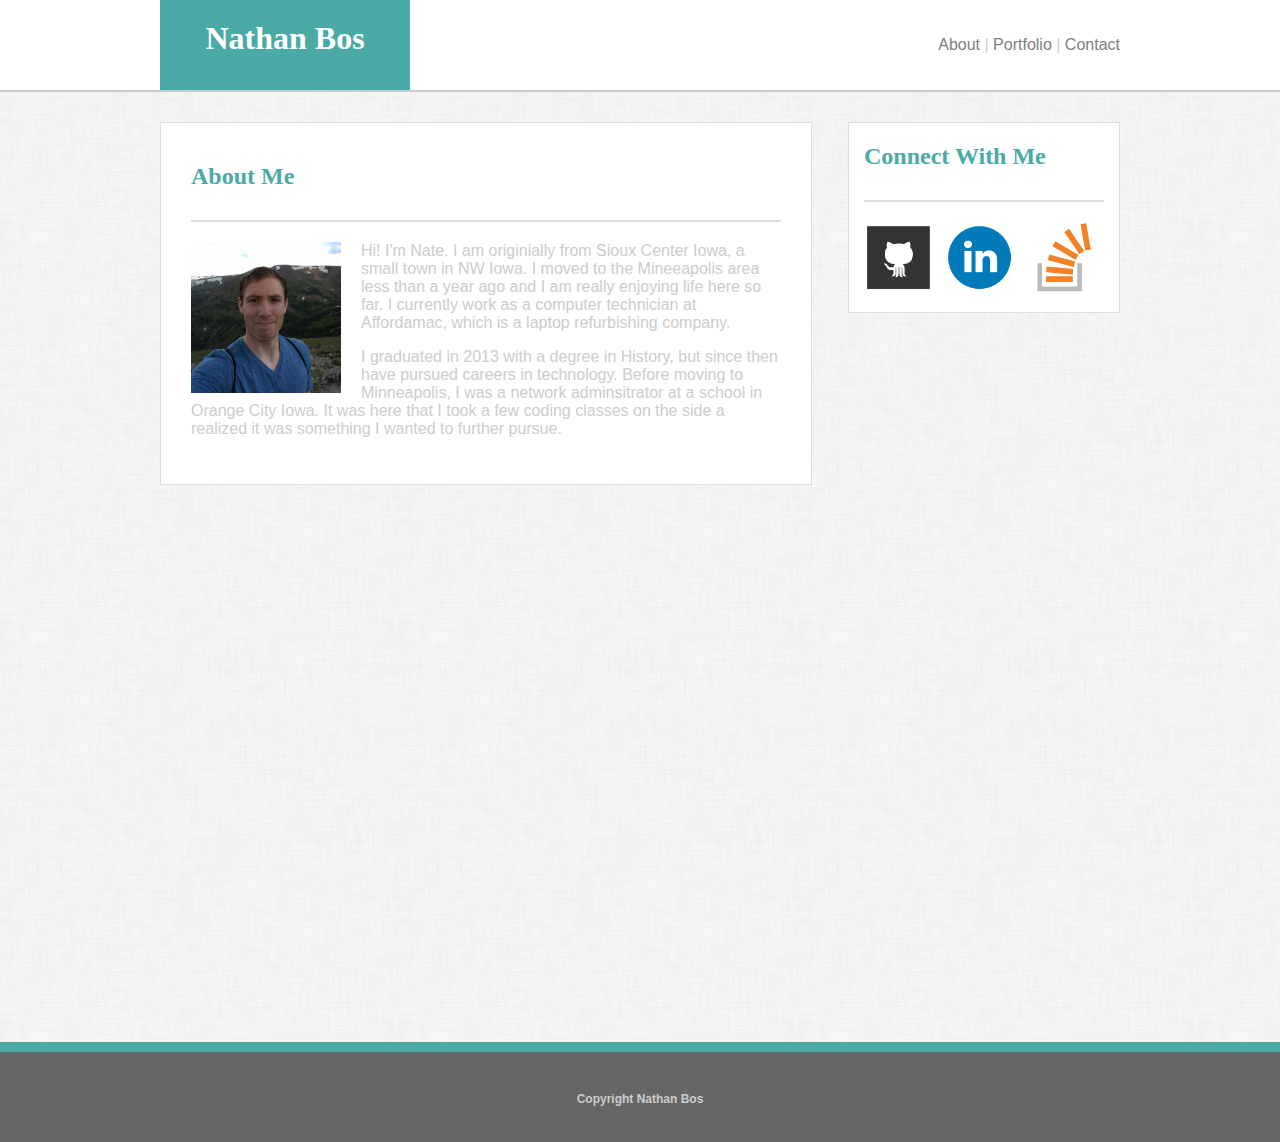
==== index.html @ 5d64a7c2 "newfile" ====
<!DOCTYPE html>
<html>
<head>
    <meta charset="UTF-8">
    <title>My Profile</title>
    <link rel="stylesheet" type="text/css" href="assets/CSS/style.css">

</head>
<body>
    <div id="header">
        <div class="wrap">
        	<div id="name">
            <h1>Nathan Bos</h1>
        	</div>
            <p id="links"><a href="index.html">About</a> | <a href="portfolio.html">Portfolio</a>  |  <a href="contact.html">Contact</a></p>
        </div>
    </div>

    <section>
       <div id="content">
       	<h2>About Me</h2>
       		<img src="assets/Images/nathan.jpg" alt="Nathan" id="nathan">
            <p id="content1">Hi! I'm Nate. I am originially from Sioux Center Iowa, a small town in NW Iowa. I moved to the Mineeapolis area less than a year ago and I am really enjoying life here so far. I currently work as a computer technician at Affordamac, which is a laptop refurbishing company. </p>
            <p id="content1">I graduated in 2013 with a degree in History, but since then have pursued careers in technology. Before moving to Minneapolis, I was a network adminsitrator at a school in Orange City Iowa. It was here that I took a few coding classes on the side a realized it was something I wanted to further pursue.</p>
        </div>

    <aside>
        <h2>Connect With Me</h2>
        <a href="https://github.com"><img src="assets/Images/github.png" alt="github" id="social"/></a>
        <a href="https://linkedin.com"><img src="assets/Images/linkedin.png" alt="linkedin" id="social"/></a>
      	<a href="https://stackoverflow.com"><img src="assets/Images/stack.png" alt="facebook" id="social"/></a>
    </aside>
	</section>

    <footer>
        <h3 id="copyright">Copyright Nathan Bos</h3>
    </footer>

</body>
</html>
---- assets/CSS/style.css ----
body {
    background-image:url("../Images/dust.png");
    margin: 0 auto;
}
#header {
    height: 90px;
    width:100%;
    background-color: white;
    float: left;
    border-bottom-style: solid;
    border-bottom-width: 2px;
    border-bottom-color: #cccccc;
    margin-bottom: 30px;
}
.wrap {
    position: relative;
    margin: 0 auto;
    width: 960px;
}
h1 {
    float: left;
    margin: 0 auto;
    background-color: #4aaaa5;
    height: 70px;
    width: 250px;
    text-align: center;
    padding-top: 20px;
    color:white;
    font-family: 'Georgia', Times, Times New Roman, serif;
}
#links {
    float: right;
    position: relative;
    top: 20px;
    color: #cccccc;
    font-family: 'Arial', 'Helvetica Neue', Helvetica, sans-serif;
}
section {
    width: 960px;
    clear: both;
    margin: 0 auto;
}
#content1 {
    color: #cccccc;
    font-family: 'Arial', 'Helvetica Neue', Helvetica, sans-serif;
}
#content {
    width: 590px;
    float: left;
    padding-top: 20px;
    padding-left: 30px;
    padding-right: 30px;
    padding-bottom: 30px;
    border-style: solid;
    border-width: 1px;
    border-color: #dddddd;
    background-color: #ffffff;
    margin:0px 0px 100px 0px;
    position: relative;
}
h2 {
    border-bottom-style: solid;
    border-bottom-width: 2px;
    border-bottom-color: #dddddd;
    padding-bottom: 30px;
    font-family: 'Georgia', Times, Times New Roman, serif;
    color: #4aaaa5;
}
    
aside {
    width: 240px;
    background-color: #ffffff;
    border-style: solid;
    border-width: 1px;
    border-color: #dddddd;
    padding-left: 15px;
    padding-right: 15px;
    padding-bottom: 20px;
    float: left;
    margin-left: 36px;

}
#social{
    width: 70px;
    height: 70px;
    float: left;
    margin-right: 10px;
}
footer {
    clear: all;
    background-color: #666666;
    height: 90px;
    width: 100%;
    border-top-style: solid;
    border-top-width: 10px;
    border-top-color: #4aaaa5;
    margin-top: 920px;
}
#copyright {
    text-align: center;
    margin: 0 auto;
    position: relative;
    top: 40px;
    color: #cccccc;
    font-family: 'Arial', 'Helvetica Neue', Helvetica, sans-serif;
    font-size: 12px;
}
a {
    color: grey;
    text-decoration: none;
}
#nathan {
    height: 151px;
    width: 150px;
    float: left;
    margin-right: 20px;
}
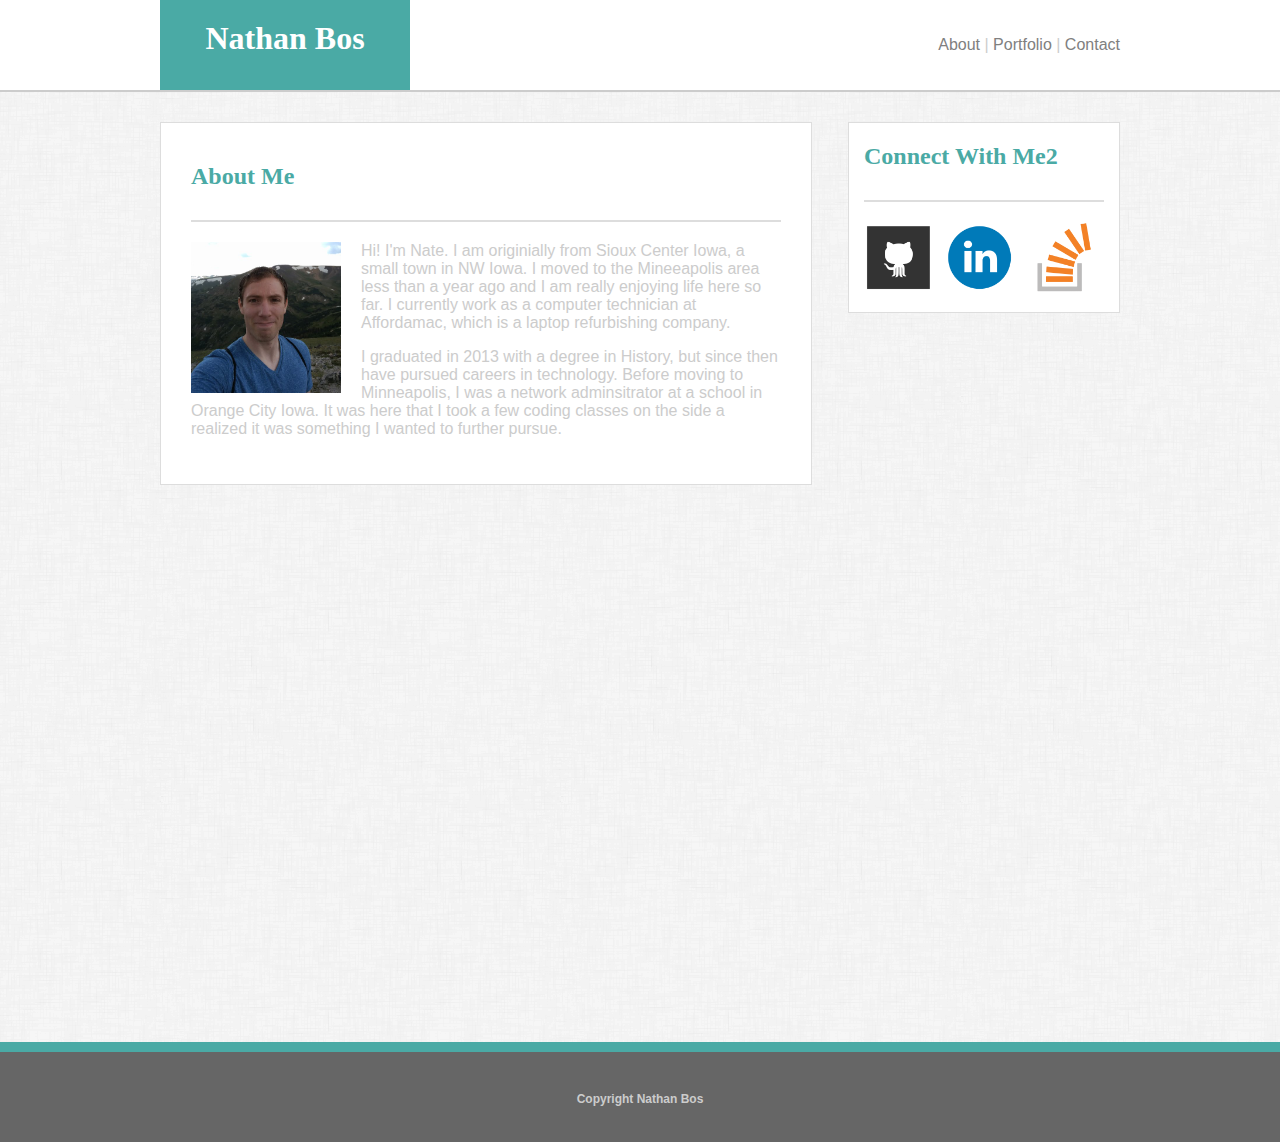
==== commit 47094064: "changes" ====
--- a/index.html
+++ b/index.html
@@ -25,7 +25,7 @@
         </div>
 
     <aside>
-        <h2>Connect With Me</h2>
+        <h2>Connect With Me2</h2>
         <a href="https://github.com"><img src="assets/Images/github.png" alt="github" id="social"/></a>
         <a href="https://linkedin.com"><img src="assets/Images/linkedin.png" alt="linkedin" id="social"/></a>
       	<a href="https://stackoverflow.com"><img src="assets/Images/stack.png" alt="facebook" id="social"/></a>
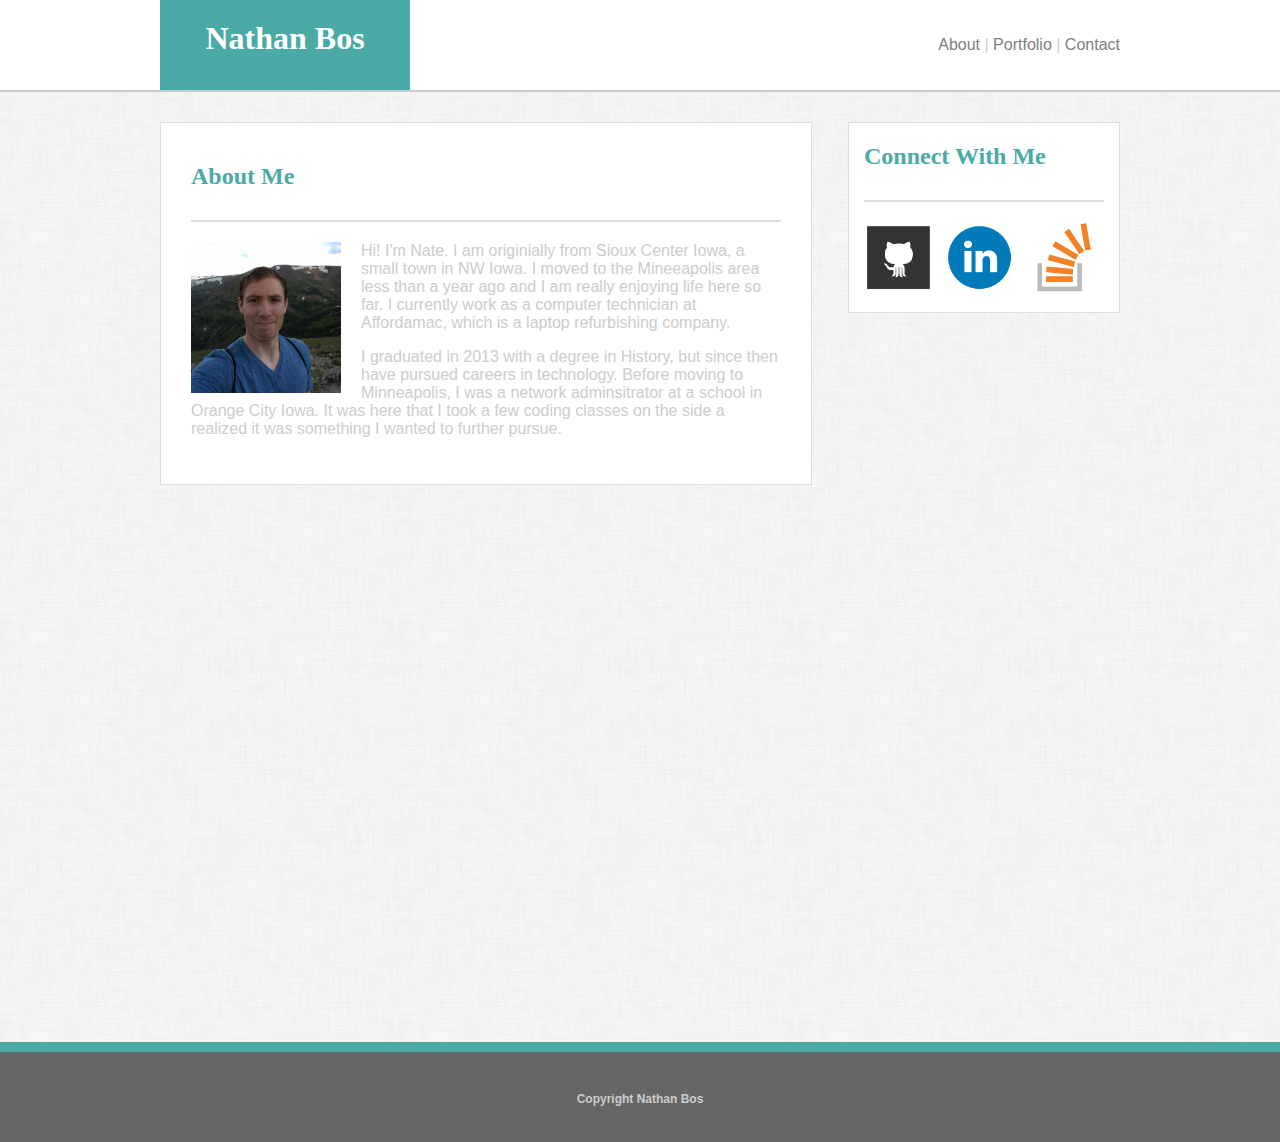
==== commit 3c9389d1: "changes2" ====
--- a/index.html
+++ b/index.html
@@ -25,7 +25,7 @@
         </div>
 
     <aside>
-        <h2>Connect With Me2</h2>
+        <h2>Connect With Me</h2>
         <a href="https://github.com"><img src="assets/Images/github.png" alt="github" id="social"/></a>
         <a href="https://linkedin.com"><img src="assets/Images/linkedin.png" alt="linkedin" id="social"/></a>
       	<a href="https://stackoverflow.com"><img src="assets/Images/stack.png" alt="facebook" id="social"/></a>
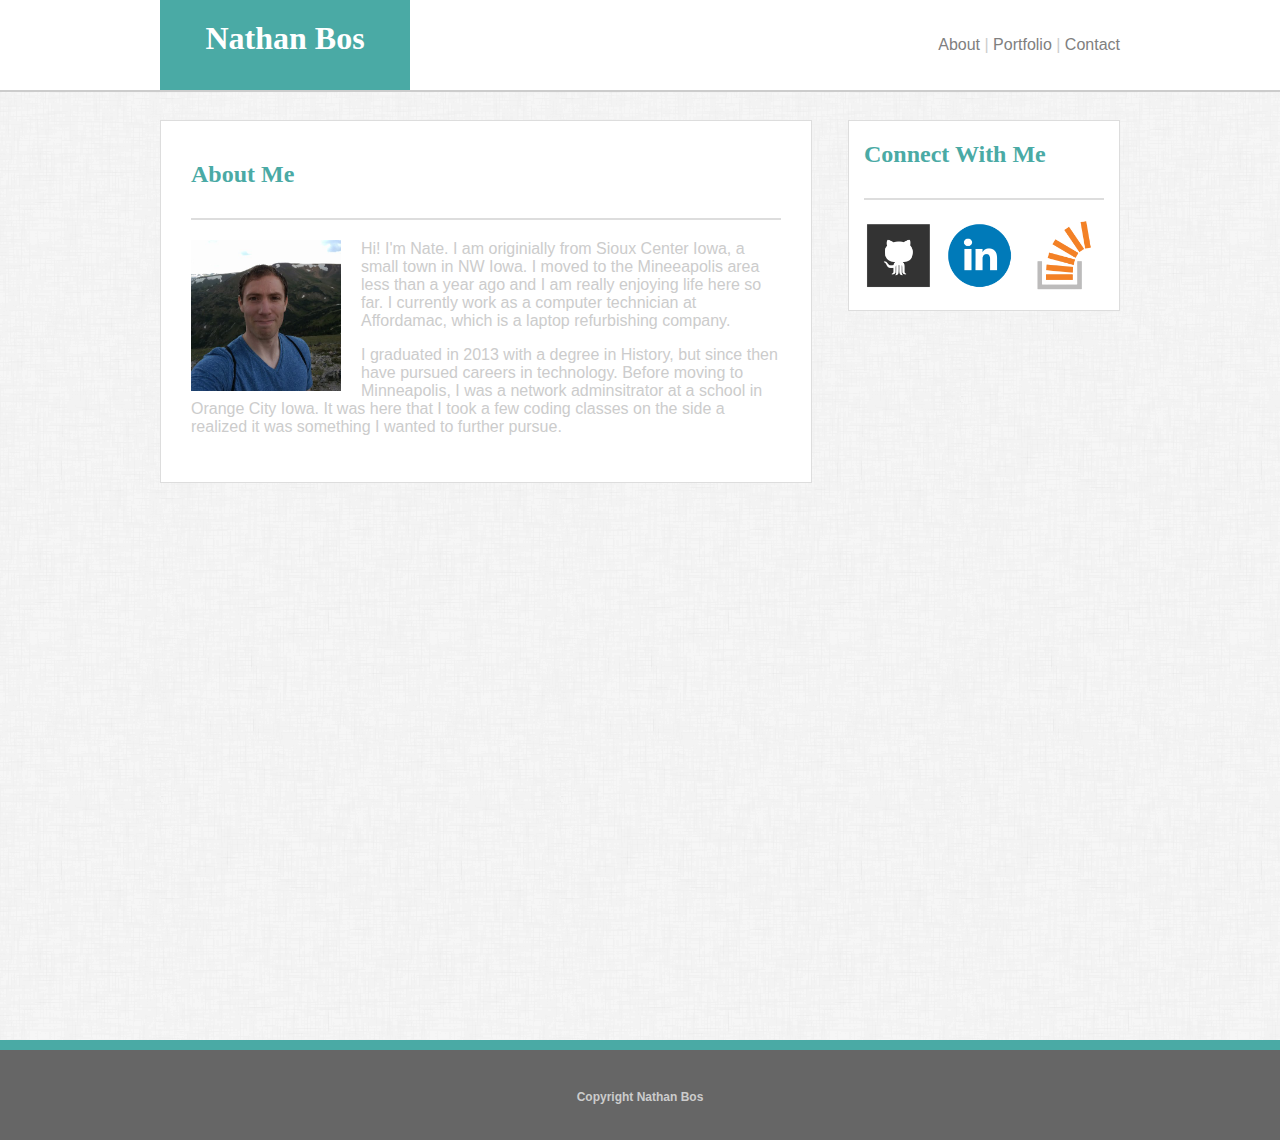
==== commit e05e89a0: "changes4" ====
--- a/index.html
+++ b/index.html
@@ -15,20 +15,22 @@
             <p id="links"><a href="index.html">About</a> | <a href="portfolio.html">Portfolio</a>  |  <a href="contact.html">Contact</a></p>
         </div>
     </div>
+    <div id="spacer">
+    </div>
 
     <section>
        <div id="content">
        	<h2>About Me</h2>
        		<img src="assets/Images/nathan.jpg" alt="Nathan" id="nathan">
-            <p id="content1">Hi! I'm Nate. I am originially from Sioux Center Iowa, a small town in NW Iowa. I moved to the Mineeapolis area less than a year ago and I am really enjoying life here so far. I currently work as a computer technician at Affordamac, which is a laptop refurbishing company. </p>
-            <p id="content1">I graduated in 2013 with a degree in History, but since then have pursued careers in technology. Before moving to Minneapolis, I was a network adminsitrator at a school in Orange City Iowa. It was here that I took a few coding classes on the side a realized it was something I wanted to further pursue.</p>
+            <p class="content1">Hi! I'm Nate. I am originially from Sioux Center Iowa, a small town in NW Iowa. I moved to the Mineeapolis area less than a year ago and I am really enjoying life here so far. I currently work as a computer technician at Affordamac, which is a laptop refurbishing company. </p>
+            <p class="content1">I graduated in 2013 with a degree in History, but since then have pursued careers in technology. Before moving to Minneapolis, I was a network adminsitrator at a school in Orange City Iowa. It was here that I took a few coding classes on the side a realized it was something I wanted to further pursue.</p>
         </div>
 
     <aside>
         <h2>Connect With Me</h2>
-        <a href="https://github.com"><img src="assets/Images/github.png" alt="github" id="social"/></a>
-        <a href="https://linkedin.com"><img src="assets/Images/linkedin.png" alt="linkedin" id="social"/></a>
-      	<a href="https://stackoverflow.com"><img src="assets/Images/stack.png" alt="facebook" id="social"/></a>
+        <a href="https://github.com"><img src="assets/Images/github.png" alt="github" class="social"/></a>
+        <a href="https://linkedin.com"><img src="assets/Images/linkedin.png" alt="linkedin" class="social"/></a>
+      	<a href="https://stackoverflow.com"><img src="assets/Images/stack.png" alt="facebook" class="social"/></a>
     </aside>
 	</section>
 
--- a/assets/CSS/style.css
+++ b/assets/CSS/style.css
@@ -11,6 +11,10 @@
     border-bottom-width: 2px;
     border-bottom-color: #cccccc;
     margin-bottom: 30px;
+    position: fixed;
+    left: 0;
+    right: 0;
+    z-index: 1;
 }
 .wrap {
     position: relative;
@@ -40,7 +44,7 @@
     clear: both;
     margin: 0 auto;
 }
-#content1 {
+.content1 {
     color: #cccccc;
     font-family: 'Arial', 'Helvetica Neue', Helvetica, sans-serif;
 }
@@ -80,7 +84,7 @@
     margin-left: 36px;
 
 }
-#social{
+.social{
     width: 70px;
     height: 70px;
     float: left;
@@ -114,4 +118,8 @@
     width: 150px;
     float: left;
     margin-right: 20px;
+}
+#spacer {
+    width: 100%;
+    height: 120px;
 }